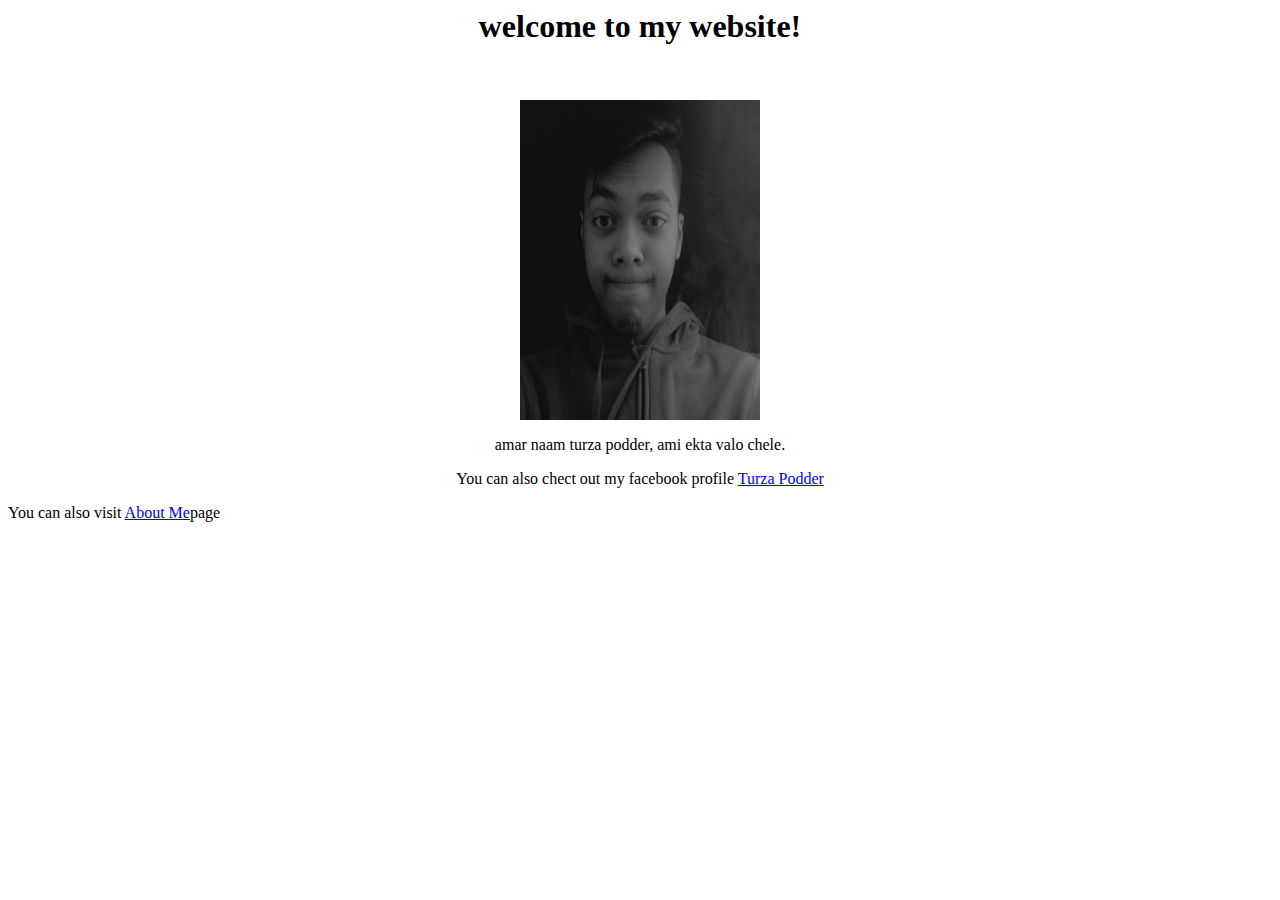
==== index.html @ f83bd952 "Update index.html" ====
<html>
  <head>
    <title>Turza podder's Website</title>
  </head>
 <body>
  <h1 align="center">welcome to my website!</h1><br>
   <p align="center"><img src="49274317_221439312095130_6533482621219897344_n.jpg" alt="image" height="320"width="240"></p>
  <p align="center">amar naam turza podder, ami ekta valo chele.</p>
   <p align="What do you think about my website? React below.</p>
    <img src="GEZ.gif" height="100'" width="240">
    <p align="center"> You can also chect out my facebook profile <a href="https://www.facebook.com/tur.zaii.5">Turza Podder</a>
    <p align=center">You can also visit <a href="/AboutMe.html">About Me</a>page</p>
 </body>
</html>
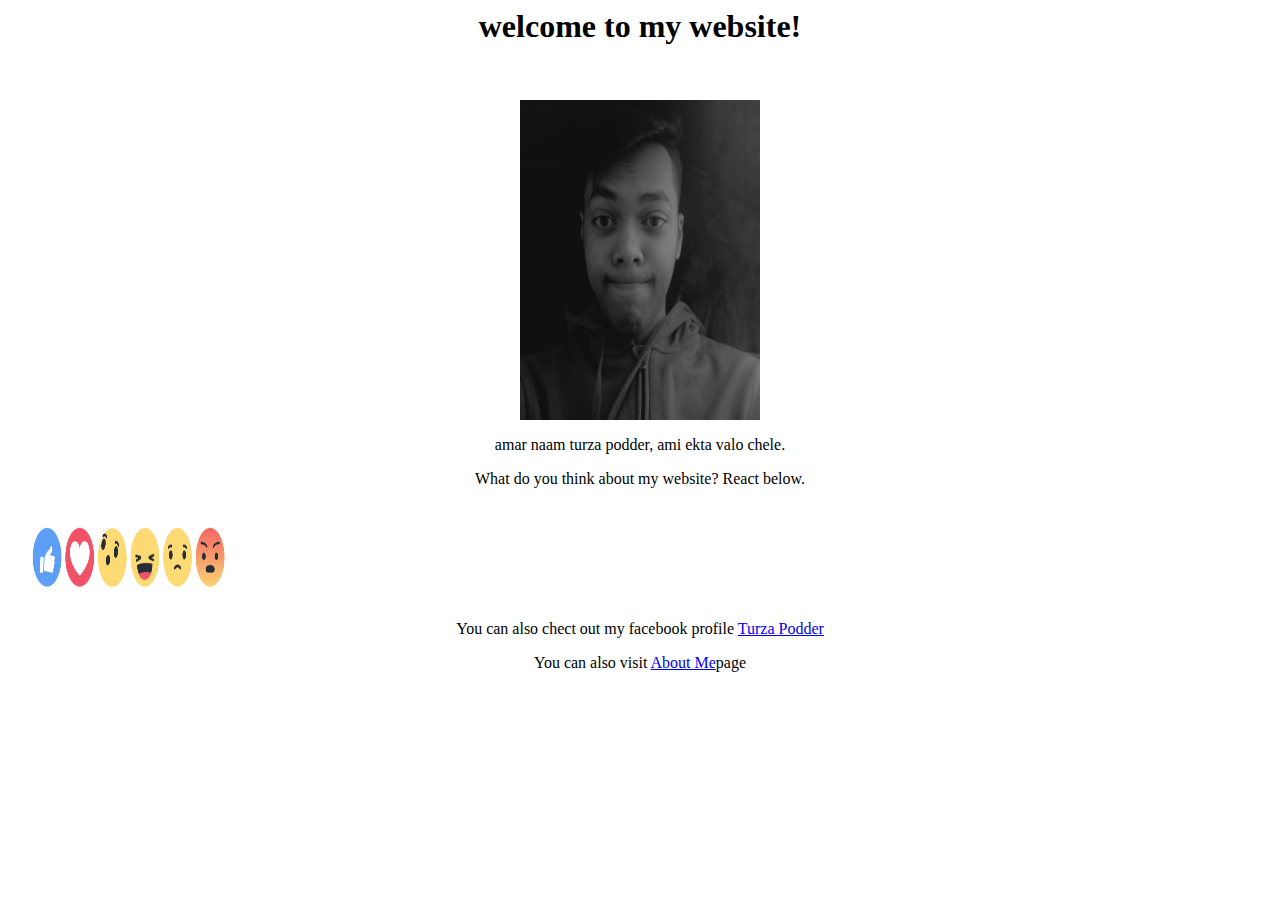
==== commit 886303b0: "Update index.html" ====
--- a/index.html
+++ b/index.html
@@ -6,9 +6,9 @@
   <h1 align="center">welcome to my website!</h1><br>
    <p align="center"><img src="49274317_221439312095130_6533482621219897344_n.jpg" alt="image" height="320"width="240"></p>
   <p align="center">amar naam turza podder, ami ekta valo chele.</p>
-   <p align="What do you think about my website? React below.</p>
-    <img src="GEZ.gif" height="100'" width="240">
+   <p align="center">What do you think about my website? React below.</p>
+    <img src="GEZ.gif" height="100" width="240">
     <p align="center"> You can also chect out my facebook profile <a href="https://www.facebook.com/tur.zaii.5">Turza Podder</a>
-    <p align=center">You can also visit <a href="/AboutMe.html">About Me</a>page</p>
+    <p align="center">You can also visit <a href="/AboutMe.html">About Me</a>page</p>
  </body>
 </html>
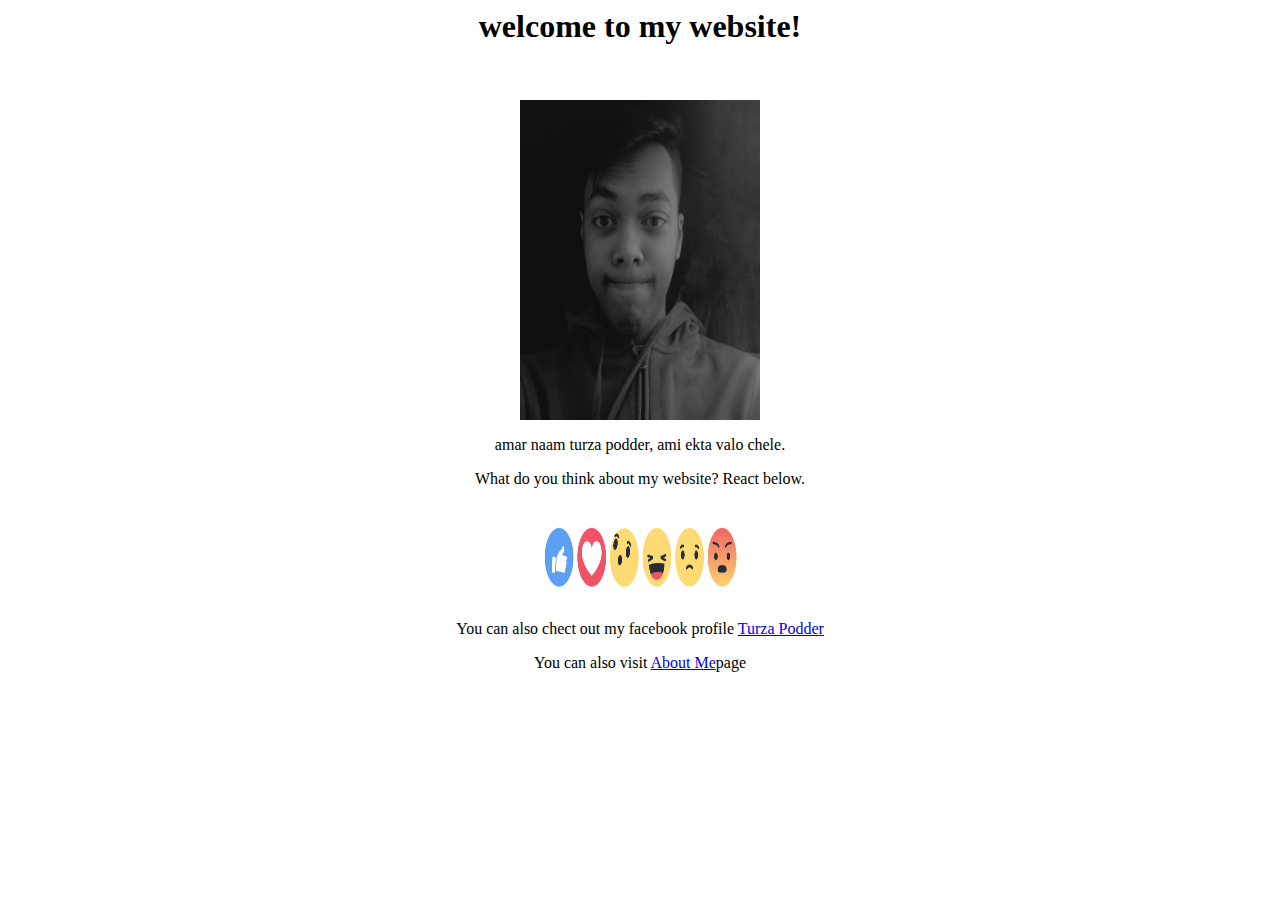
==== commit e8f00cd4: "Update index.html" ====
--- a/index.html
+++ b/index.html
@@ -7,7 +7,7 @@
    <p align="center"><img src="49274317_221439312095130_6533482621219897344_n.jpg" alt="image" height="320"width="240"></p>
   <p align="center">amar naam turza podder, ami ekta valo chele.</p>
    <p align="center">What do you think about my website? React below.</p>
-    <img src="GEZ.gif" height="100" width="240">
+   <p align="center"><img src="GEZ.gif" height="100" width="240"></p>
     <p align="center"> You can also chect out my facebook profile <a href="https://www.facebook.com/tur.zaii.5">Turza Podder</a>
     <p align="center">You can also visit <a href="/AboutMe.html">About Me</a>page</p>
  </body>
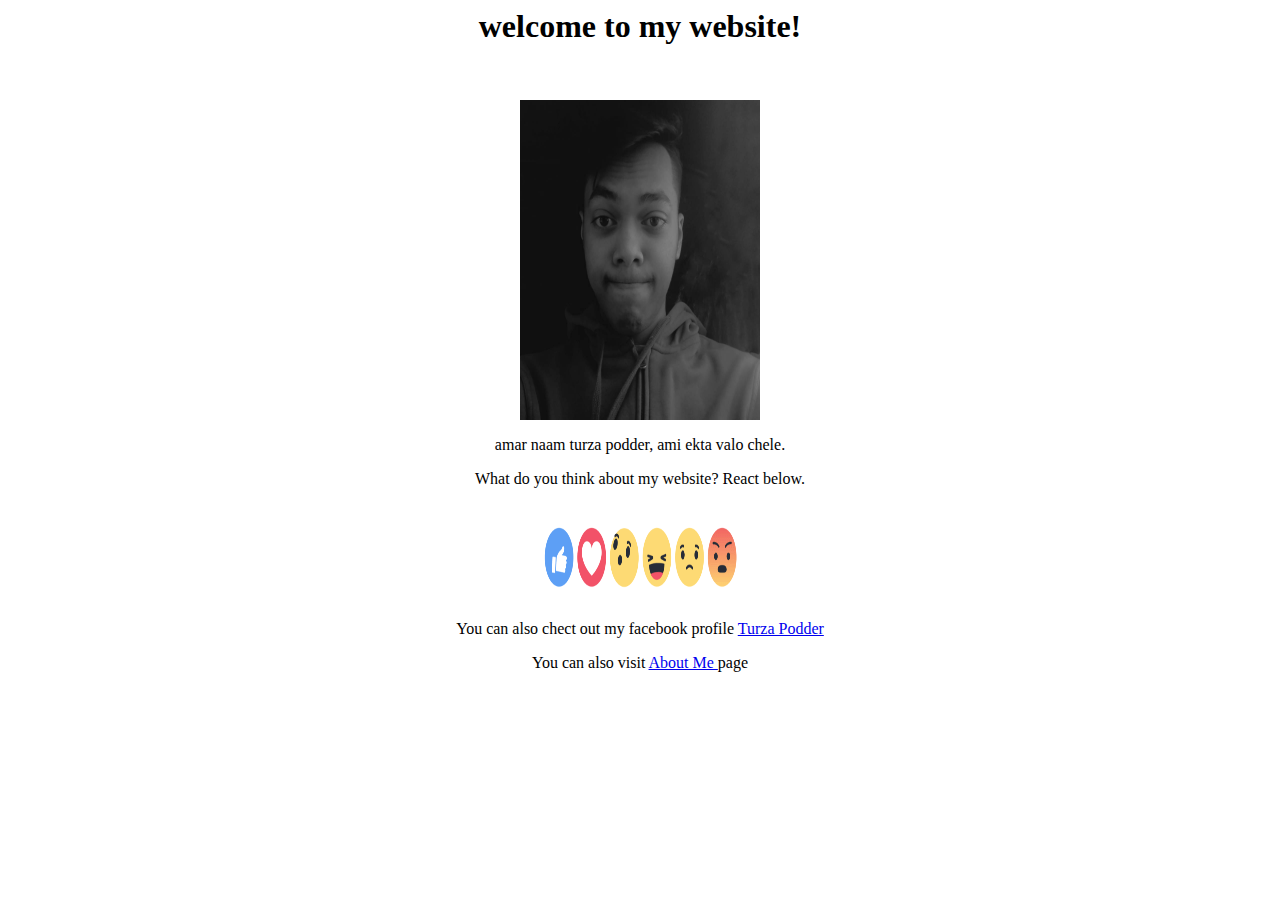
==== commit 085d1438: "Update index.html" ====
--- a/index.html
+++ b/index.html
@@ -9,6 +9,6 @@
    <p align="center">What do you think about my website? React below.</p>
    <p align="center"><img src="GEZ.gif" height="100" width="240"></p>
     <p align="center"> You can also chect out my facebook profile <a href="https://www.facebook.com/tur.zaii.5">Turza Podder</a>
-    <p align="center">You can also visit <a href="/AboutMe.html">About Me</a>page</p>
+    <p align="center">You can also visit <a href="/AboutMe.html">About Me </a>page</p>
  </body>
 </html>
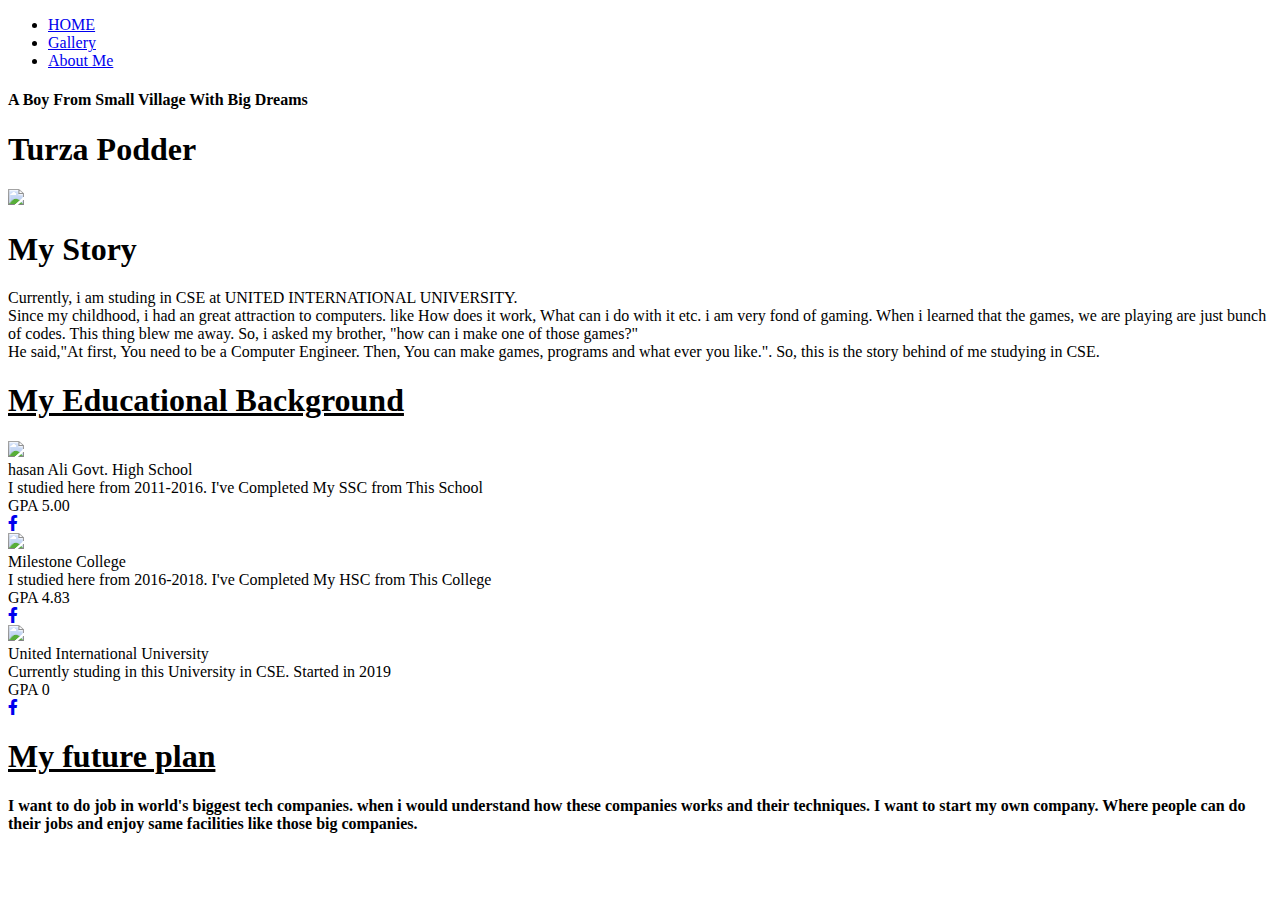
==== commit 99ef5c53: "Update index.html" ====
--- a/index.html
+++ b/index.html
@@ -1,14 +1,84 @@
+<!DOCTYPE html>
 <html>
-  <head>
-    <title>Turza podder's Website</title>
-  </head>
- <body>
-  <h1 align="center">welcome to my website!</h1><br>
-   <p align="center"><img src="49274317_221439312095130_6533482621219897344_n.jpg" alt="image" height="320"width="240"></p>
-  <p align="center">amar naam turza podder, ami ekta valo chele.</p>
-   <p align="center">What do you think about my website? React below.</p>
-   <p align="center"><img src="GEZ.gif" height="100" width="240"></p>
-    <p align="center"> You can also chect out my facebook profile <a href="https://www.facebook.com/tur.zaii.5">Turza Podder</a>
-    <p align="center">You can also visit <a href="/AboutMe.html">About Me </a>page</p>
- </body>
+<head>
+	<title>WELCOME | TO MY WEB PAGE</title>
+	<meta name="viewport" content="width=device-width, intial-scale=1.0">
+	<link rel="stylesheet" type="text/css" href="style/style.css">
+	<link rel="stylesheet" type="text/css" href="style/animate.css">
+	<link rel="stylesheet" href="https://use.fontawesome.com/releases/v5.5.0/css/all.css">
+</head>
+<body>
+	<header class="animated bounceInDown">
+		<div class="container">
+			<ul>
+				<li><a href="index.html">HOME</a></li>
+				<li><a href="#">Gallery</a></li>
+				<li><a href="about.html">About Me</a></li>
+			</ul>
+		</div>
+	</header>
+
+	<div class="container">
+		<div class="shortitle">
+			<h4 class="animated fadeInUp">A Boy From Small Village With Big Dreams </h4>
+			<h1 class="animated fadeInDown">Turza Podder<h1>
+		</div>
+	</div>
+	<div class="profile-pic">
+		<img src="images/profile.jpg">
+	</div>
+	<div class="profile-info">
+		<h1>My Story</h1>
+		<p class="story">Currently, i am studing in CSE at UNITED INTERNATIONAL UNIVERSITY.<br> Since my childhood, i had an great attraction to computers. like How does it work, What can i do with it etc. i am very fond of gaming. When i learned that the games, we are playing are just bunch of codes. This thing blew me away. So, i asked my brother,<span> "how can  i make one of those games?"</span> <br>He said,<span>"At first, You need to be a Computer Engineer. Then, You can make games, programs and what ever you like."</span>. So, this is the story behind of me studying in CSE.</p>	
+	</div>
+
+
+	<div class="education">
+		<div class="inner-width"></div>
+			<h1><u>My Educational Background</u></h1>
+
+			<div class=school>
+
+				<div class="gp">
+					<img src="images/download.jpg">
+					<div class="sname">hasan Ali Govt. High School</div>
+					<div class="description">I studied here from 2011-2016. I've Completed My SSC from This School</div>
+					<div class="gpa">GPA 5.00</div>
+					<div class="link">
+						<a href="https://www.facebook.com/Chandpur-Hasan-Ali-Govt-High-School-165154683560326/"><i class="fab fa-facebook-f"></i></a>
+					</div>
+				</div>
+
+				<div class="gp">
+					<img src="images/logo.jpg">
+					<div class="sname">Milestone College</div>
+					<div class="description">I studied here from 2016-2018. I've Completed My HSC from This College</div>
+					<div class="gpa">GPA 4.83</div>
+					<div class="link">
+						<a href="https://www.facebook.com/MilestoneCollegeUttaraDhaka/?ref=br_rs"><i class="fab fa-facebook-f"></i></a>
+					</div>
+				</div>
+
+				<div class="gp">
+					<img src="images/images.png">
+					<div class="sname">United International University</div>
+					<div class="description">Currently studing in this University in CSE. Started in 2019</div>
+					<div class="gpa">GPA 0</div>
+					<div class="link">
+						<a href="https://www.facebook.com/profile.php?id=1475820862658525&ref=br_rs"><i class="fab fa-facebook-f"></i></a>
+					</div>
+				</div>
+			</div>
+	</div>
+	<div>
+		<div>
+			<h1 class="footer"><u>My future plan</u></h1>	
+		</div>
+		<div>
+			<h4 class="small">I want to do job in world's biggest tech companies. when i would understand how these companies works and their techniques. I want to start my own company. Where people can do their jobs and enjoy same facilities like those big companies.</h4>
+		</div>
+	</div>		
+
+        
+</body>
 </html>
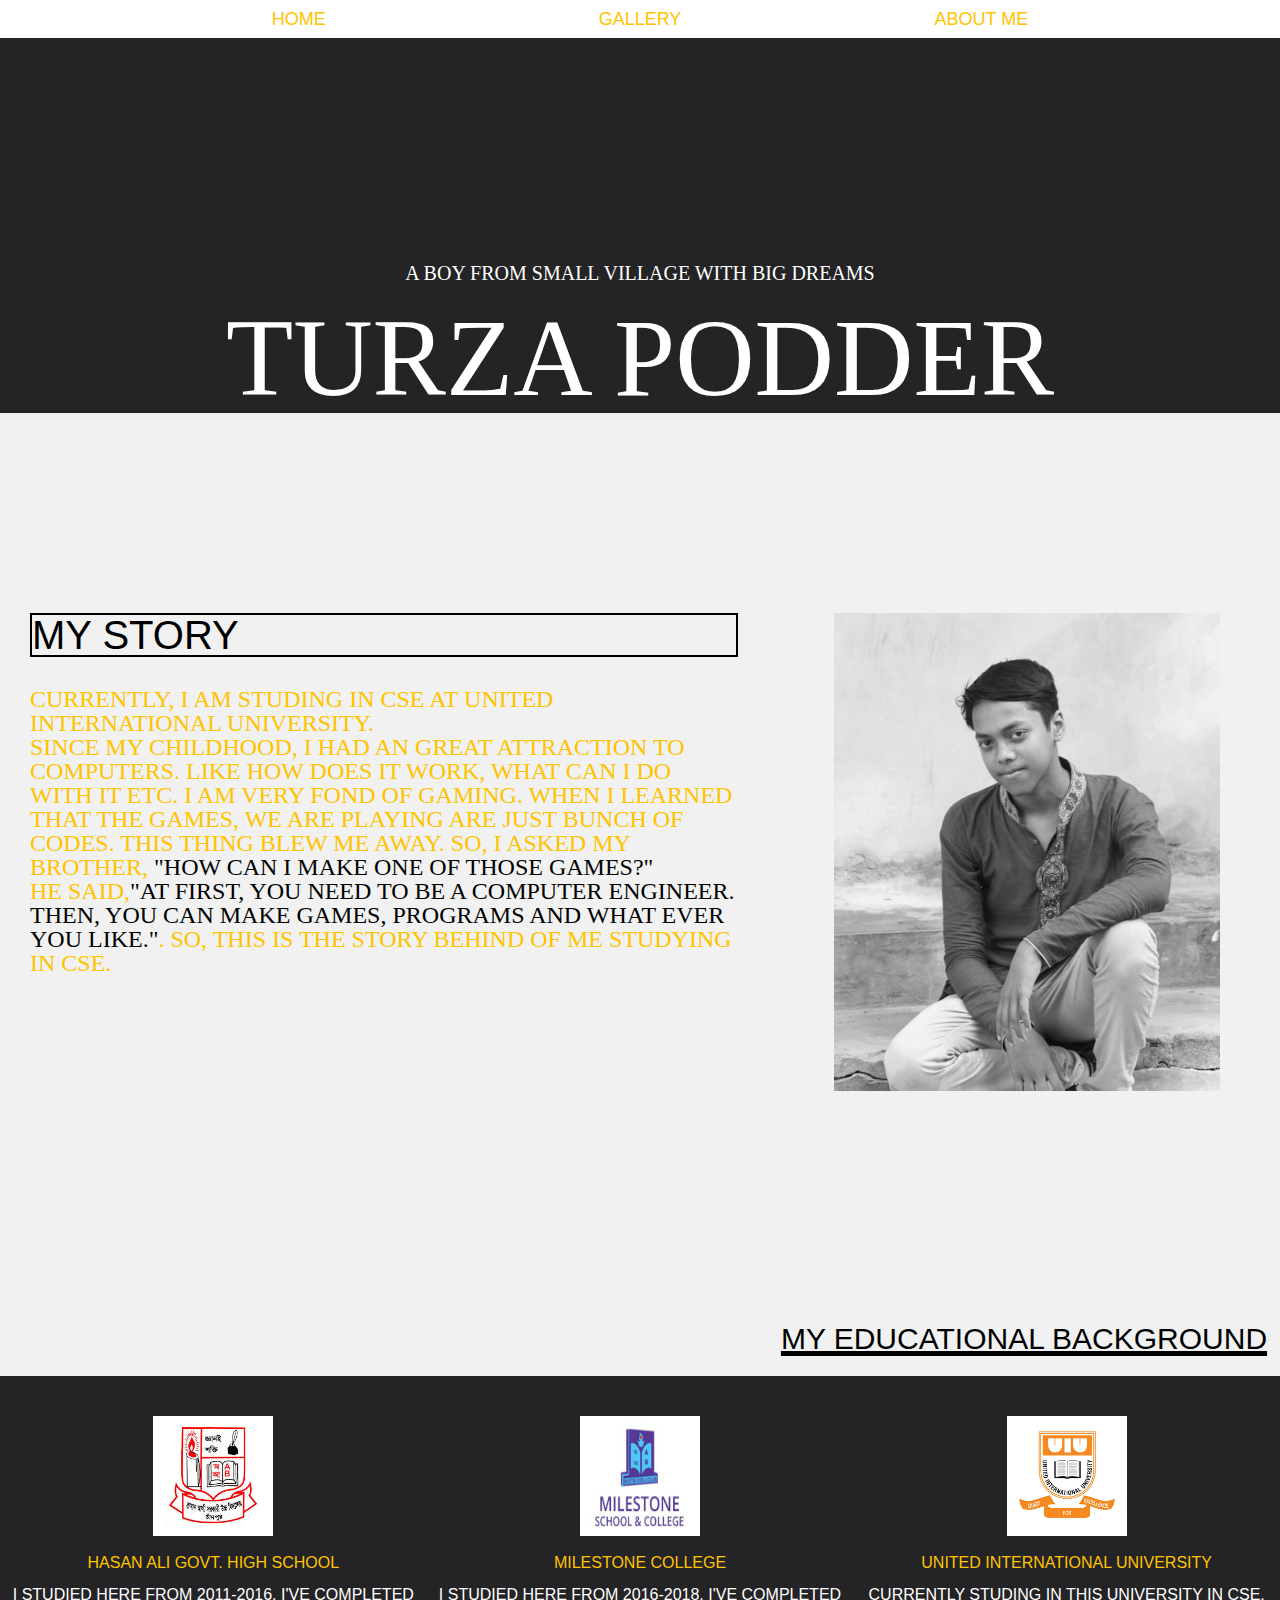
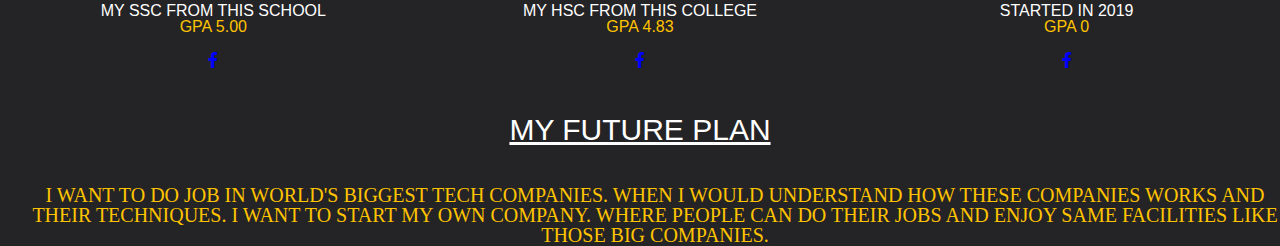
==== commit 9098d2e4: "Update index.html" ====
--- a/index.html
+++ b/index.html
@@ -3,8 +3,8 @@
 <head>
 	<title>WELCOME | TO MY WEB PAGE</title>
 	<meta name="viewport" content="width=device-width, intial-scale=1.0">
-	<link rel="stylesheet" type="text/css" href="style/style.css">
-	<link rel="stylesheet" type="text/css" href="style/animate.css">
+	<link rel="stylesheet" type="text/css" href="style.css">
+	<link rel="stylesheet" type="text/css" href="animate.css">
 	<link rel="stylesheet" href="https://use.fontawesome.com/releases/v5.5.0/css/all.css">
 </head>
 <body>
@@ -25,7 +25,7 @@
 		</div>
 	</div>
 	<div class="profile-pic">
-		<img src="images/profile.jpg">
+		<img src="profile.jpg">
 	</div>
 	<div class="profile-info">
 		<h1>My Story</h1>
@@ -40,7 +40,7 @@
 			<div class=school>
 
 				<div class="gp">
-					<img src="images/download.jpg">
+					<img src="download.jpg">
 					<div class="sname">hasan Ali Govt. High School</div>
 					<div class="description">I studied here from 2011-2016. I've Completed My SSC from This School</div>
 					<div class="gpa">GPA 5.00</div>
@@ -50,7 +50,7 @@
 				</div>
 
 				<div class="gp">
-					<img src="images/logo.jpg">
+					<img src="logo.jpg">
 					<div class="sname">Milestone College</div>
 					<div class="description">I studied here from 2016-2018. I've Completed My HSC from This College</div>
 					<div class="gpa">GPA 4.83</div>
@@ -60,7 +60,7 @@
 				</div>
 
 				<div class="gp">
-					<img src="images/images.png">
+					<img src="images.png">
 					<div class="sname">United International University</div>
 					<div class="description">Currently studing in this University in CSE. Started in 2019</div>
 					<div class="gpa">GPA 0</div>
--- a/style.css
+++ b/style.css
@@ -0,0 +1,401 @@
+/* http://meyerweb.com/eric/tools/css/reset/ 
+   v2.0 | 20110126
+   License: none (public domain)
+*/
+
+html, body, div, span, applet, object, iframe,
+h1, h2, h3, h4, h5, h6, p, blockquote, pre,
+a, abbr, acronym, address, big, cite, code,
+del, dfn, em, img, ins, kbd, q, s, samp,
+small, strike, strong, sub, sup, tt, var,
+b, u, i, center,
+dl, dt, dd, ol, ul, li,
+fieldset, form, label, legend,
+table, caption, tbody, tfoot, thead, tr, th, td,
+article, aside, canvas, details, embed, 
+figure, figcaption, footer, header, hgroup, 
+menu, nav, output, ruby, section, summary,
+time, mark, audio, video {
+	margin: 0;
+	padding: 0;
+	border: 0;
+	font-size: 100%;
+	font: inherit;
+	vertical-align: baseline;
+	box-sizing: border-box;
+}
+/* HTML5 display-role reset for older browsers */
+article, aside, details, figcaption, figure, 
+footer, header, hgroup, menu, nav, section {
+	display: block;
+}
+body {
+	line-height: 1;
+	background-color:#242325;
+	background-size: cover;
+	background-attachment: fixed;
+	position: relative;
+	font-family: open sans;
+}
+ol, ul {
+	list-style: none;
+}
+blockquote, q {
+	quotes: none;
+}
+blockquote:before, blockquote:after,
+q:before, q:after {
+	content: '';
+	content: none;
+}
+table {
+	border-collapse: collapse;
+	border-spacing: 0;
+}
+header
+{
+	display: inline-block;
+	width: 100%;
+	height: 60%;
+	background-color: #fff;
+	
+}
+.container
+{
+	width: 80%;
+	margin: 0 auto;
+}
+header ul
+{
+	margin: 0;
+	padding: 0;
+	display: flex;
+
+}
+header ul li 
+{
+	flex: 1;
+	list-style: none;
+	margin: 0 20px;
+	transition: 0.5s;
+	text-align: center;
+}
+header ul li a
+{
+	display: block;
+	position: relative;
+	padding: 10px;
+	font-family: sans-serif;
+	color: #FFC300;
+	text-decoration: none;
+	text-transform: uppercase;
+	font-size: 18px;
+	transition: 0.5s;
+}
+header ul:hover li a
+{
+	transform: scale(1);
+	opacity: .2;
+	filter: blur(5px);
+}
+header ul li a:hover
+{
+	transform: scale(1.5);
+	opacity: 1;
+	filter: blur(0);
+}
+header ul li a:before
+{
+	content: '';
+	position: absolute;
+	top: 0;
+	left: 0;
+	width: 100%;
+	height: 100%;
+	background: #000;
+	transition: transform 0.5s;
+	transform-origin: right;
+	transform: scaleX(0);
+	z-index: -1;
+}
+header ul li a:hover:before
+{
+	transition: transform 0.5s;
+	transform-origin: left;
+	transform: scaleX(1);
+}
+.shortitle
+{
+	text-align: center;
+	margin-top: 22%;
+}
+.shortitle h4
+{
+	font-size:20px;
+	font-family: orator std;
+	text-transform: uppercase;
+	color: #fff;
+	padding-bottom: 20px;
+	animation-delay: 2s;
+	font-weight: 300;
+}
+.shortitle h1
+{
+	font-size: 110px;
+	font-weight: 300;
+	text-transform: uppercase;
+	color: #fff;
+	font-family: orator std;
+	animation-delay: 1s;
+}
+.profile-pic
+{
+  transition: filter .4s ease-in-out;
+  -webkit-filter: grayscale(1000%);
+  filter: grayscale(100%);
+  padding-top: 200px;
+  padding-right: 60px;
+  float: right;
+
+}
+.profile-pic:hover {
+  -webkit-filter: grayscale(0%);
+  filter: grayscale(0%);
+}
+.profile-info
+{
+	width: 60%;
+	height: 100vh;
+	float:left;
+	padding: 200px 30px;
+	font-family: sans-serif;
+}
+.story{
+	margin-top: 30px;
+	font-family: orator std;
+	font-size: 24px;
+	color: #FFC300;
+	text-transform: uppercase;
+	font-weight: 150;
+}
+.story span
+{
+	color: #000;
+}
+.profile-info h1
+{
+	font-size: 40px;
+	text-transform: uppercase;
+	font-weight: 200;
+	color: #000;
+	border: 2px solid black;
+}
+.education{
+  background: #f1f1f1;
+  text-align: center;
+}
+.inner-width{
+  max-width: 1200px;
+  margin: auto;
+  padding: 40px;
+  color: #333;
+  overflow: hidden;
+}
+.education h1{
+  font-size: 30px;
+  text-transform: uppercase;
+  text-align: center;  
+  display: inline-block;
+  border-bottom: 2px solid;
+  padding-top: 150px;
+  font-family: helvetica;
+}
+.school
+{
+	padding-top: 20px;
+}
+.gp{
+  float: left;
+  width: calc(100% / 3);
+  overflow: hidden;
+  padding: 40px 0;
+  transition: 0.4s;
+}
+.gp:hover{
+  background: #ddd;
+}
+.gp img{
+  width: 120px;
+  height: 120px;
+}
+.sname{
+  margin: 16px 0;
+  color: #FFC300;
+  text-transform: uppercase;
+  font-family: sans-serif;
+}
+.description{
+  font-style: normal;
+  color: #fff;
+  font-family: sans-serif;
+  text-transform: uppercase;
+}
+.gpa{
+	color: #FFC300;
+	text-decoration: none;
+	font-family: sans-serif;
+}
+.link{
+  margin-top: 10px;
+}
+.link a{
+  margin: 0 4px;
+  display: inline-block;
+  width: 30px;
+  height: 30px;
+  transition: 0.4s;
+}
+.link a:hover{
+  transform: scale(1.3);
+}
+.link a i{
+  color: blue;
+  line-height: 30px;
+}
+@media screen and (max-width:600px) {
+  .gp{
+    width: 100%;
+  }
+}
+.headline
+{
+	margin-top: 20px;
+	text-align: center;
+	color: white;
+	font-size: 40px;
+	font-family: sans-serif;
+	text-decoration: underline;
+	text-transform: uppercase;
+}
+
+.hometown
+{
+	text-align: center;
+	margin: 0 20px;
+}
+.hometown h1
+{
+	color: #fff;
+	font-size: 28px;
+	font-family: sans-serif;
+	text-transform: uppercase;
+	margin-top: 50px;
+}
+.hometown p
+{
+	color: #ffc300;
+	font-family: orator std;
+	text-transform: uppercase;
+	font-size: 24px;
+	margin-top: 30px;
+}
+.pic
+{
+	margin-top: 40px;
+    text-align: center;
+}
+
+.footer
+{
+	text-align: center;
+	color: white;
+	text-decoration: none;
+	text-transform: uppercase;
+	font-family: sans-serif;
+	font-size: 30px;
+}
+.small
+{
+	text-align: center;
+	color: #ffc300;
+	margin-top: 40px;
+	padding-left: 30px;
+	text-decoration: none;
+	text-transform: uppercase;
+	font-family: orator std;
+	font-size: 20px;
+}
+.hobbies
+{
+	margin-top: 50px;
+}
+.hobbies h1
+{
+	color: white;
+	text-transform: uppercase;
+	text-align: center;
+	text-decoration: underline;
+	font-family: sans-serif;
+	font-size: 28px;
+
+}
+.hobbies ul
+{
+	margin: 0;
+	padding: 0;
+	display: flex;
+
+}
+.hobbies ul li 
+{
+	flex: 1;
+	list-style: none;
+	margin: 20px 20px;
+	transition: 0.5s;
+	text-align: center;
+	display: block;
+	padding: 10px;
+	font-family: sans-serif;
+	color: #FFC300;
+	text-transform: uppercase;
+	font-size: 18px;
+	border: 2px solid #ffc300;
+}
+.favourite
+{
+	margin-top: 50px;
+}
+.favourite h1
+{
+	color: white;
+	text-transform: uppercase;
+	text-align: center;
+	text-decoration: underline;
+	font-family: sans-serif;
+	font-size: 28px;
+
+}
+.favourite ul
+{
+	margin: 0;
+	padding: 0;
+	display: flex;
+
+}
+.favourite ul li 
+{
+	flex: 1;
+	list-style: none;
+	margin: 20px 20px;
+	transition: 0.5s;
+	text-align: center;
+	display: block;
+	padding: 10px;
+	font-family: sans-serif;
+	color: #FFC300;
+	text-transform: uppercase;
+	font-size: 18px;
+	border: 2px solid #ffc300;
+	width: 100%
+}
+
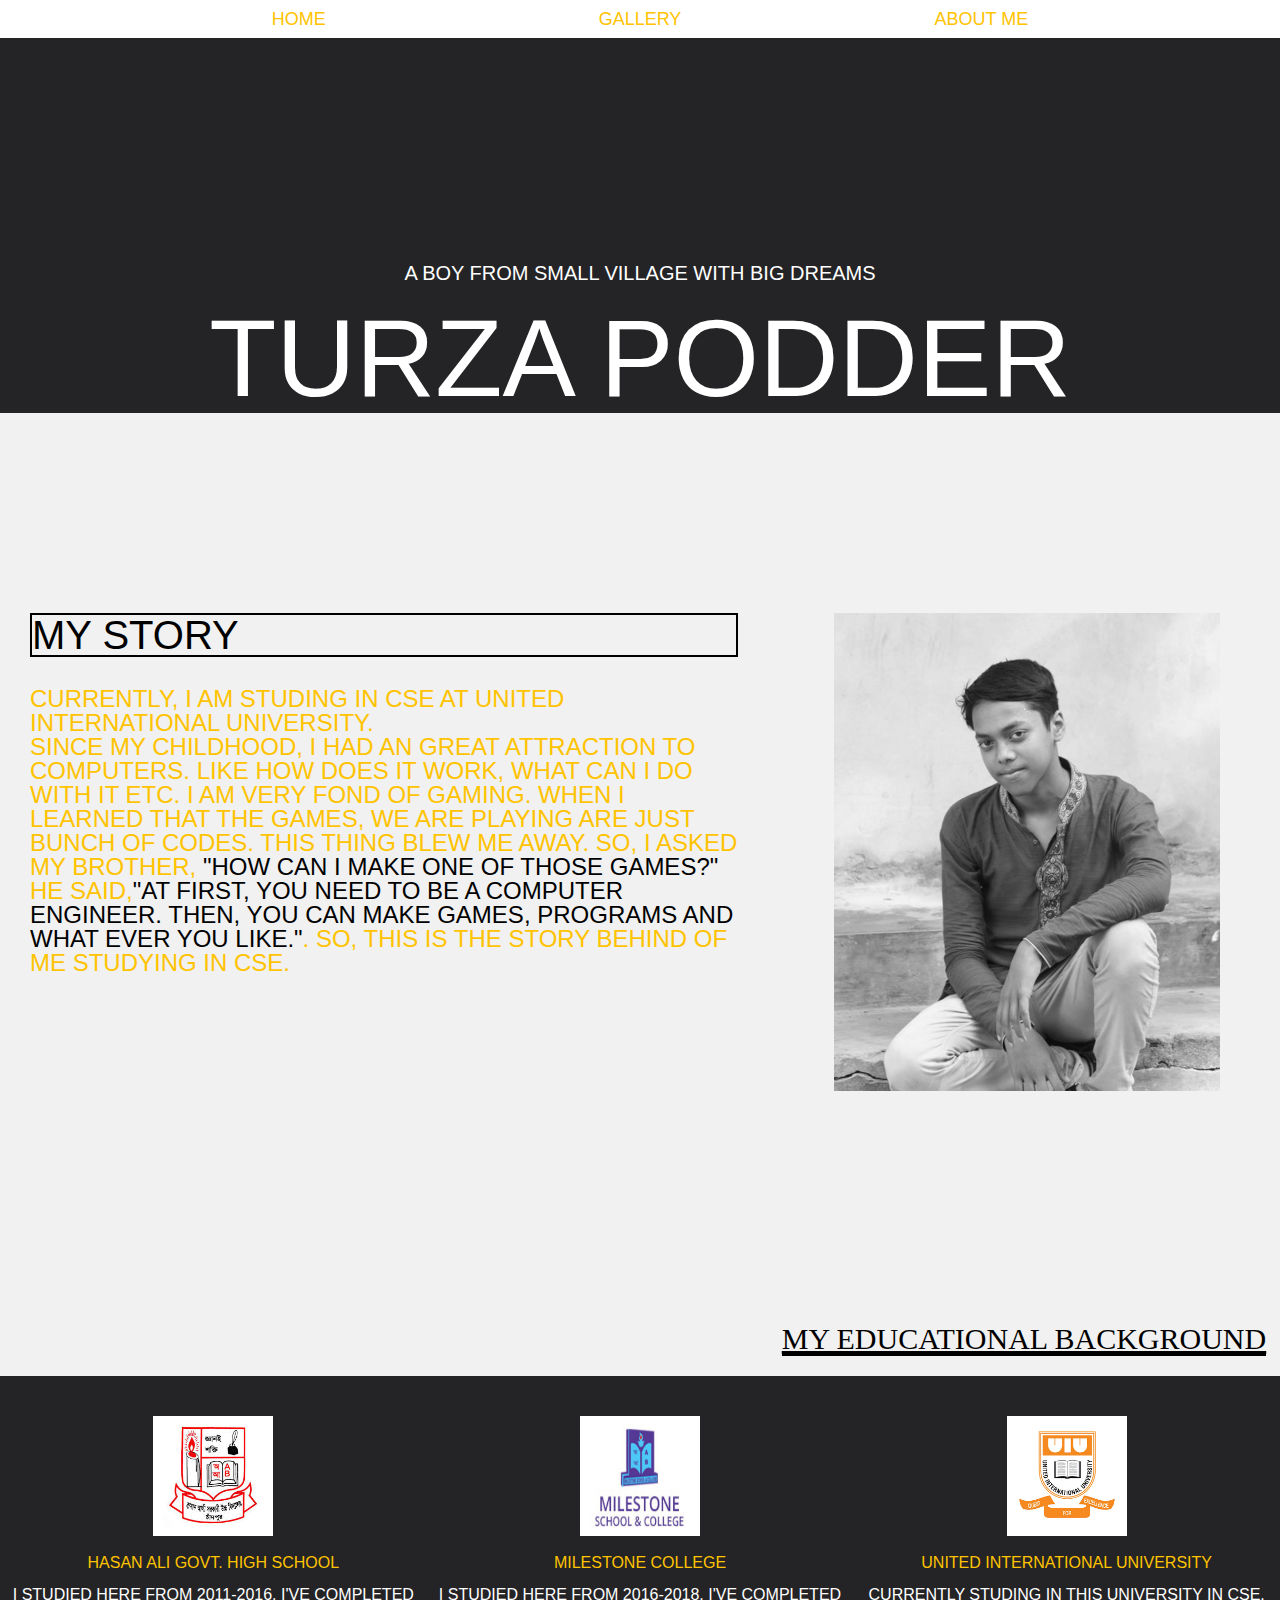
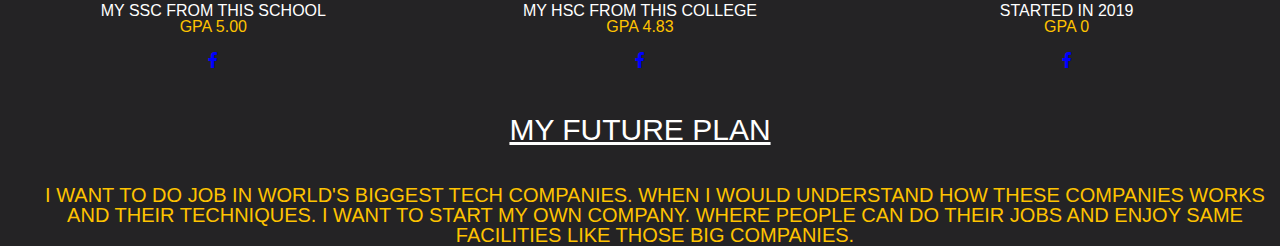
==== commit be8c9c81: "Update index.html" ====
--- a/index.html
+++ b/index.html
@@ -2,7 +2,6 @@
 <html>
 <head>
 	<title>WELCOME | TO MY WEB PAGE</title>
-	<meta name="viewport" content="width=device-width, intial-scale=1.0">
 	<link rel="stylesheet" type="text/css" href="style.css">
 	<link rel="stylesheet" type="text/css" href="animate.css">
 	<link rel="stylesheet" href="https://use.fontawesome.com/releases/v5.5.0/css/all.css">
--- a/style.css
+++ b/style.css
@@ -132,7 +132,7 @@
 .shortitle h4
 {
 	font-size:20px;
-	font-family: orator std;
+	font-family: sans-serif;
 	text-transform: uppercase;
 	color: #fff;
 	padding-bottom: 20px;
@@ -145,7 +145,7 @@
 	font-weight: 300;
 	text-transform: uppercase;
 	color: #fff;
-	font-family: orator std;
+	font-family: sans-serif;
 	animation-delay: 1s;
 }
 .profile-pic
@@ -172,7 +172,7 @@
 }
 .story{
 	margin-top: 30px;
-	font-family: orator std;
+	font-family: sans-serif;
 	font-size: 24px;
 	color: #FFC300;
 	text-transform: uppercase;
@@ -208,7 +208,7 @@
   display: inline-block;
   border-bottom: 2px solid;
   padding-top: 150px;
-  font-family: helvetica;
+  font-family: serif;
 }
 .school
 {
@@ -294,7 +294,7 @@
 .hometown p
 {
 	color: #ffc300;
-	font-family: orator std;
+	font-family: sans-serif;
 	text-transform: uppercase;
 	font-size: 24px;
 	margin-top: 30px;
@@ -322,7 +322,7 @@
 	padding-left: 30px;
 	text-decoration: none;
 	text-transform: uppercase;
-	font-family: orator std;
+	font-family: sans-serif;
 	font-size: 20px;
 }
 .hobbies
